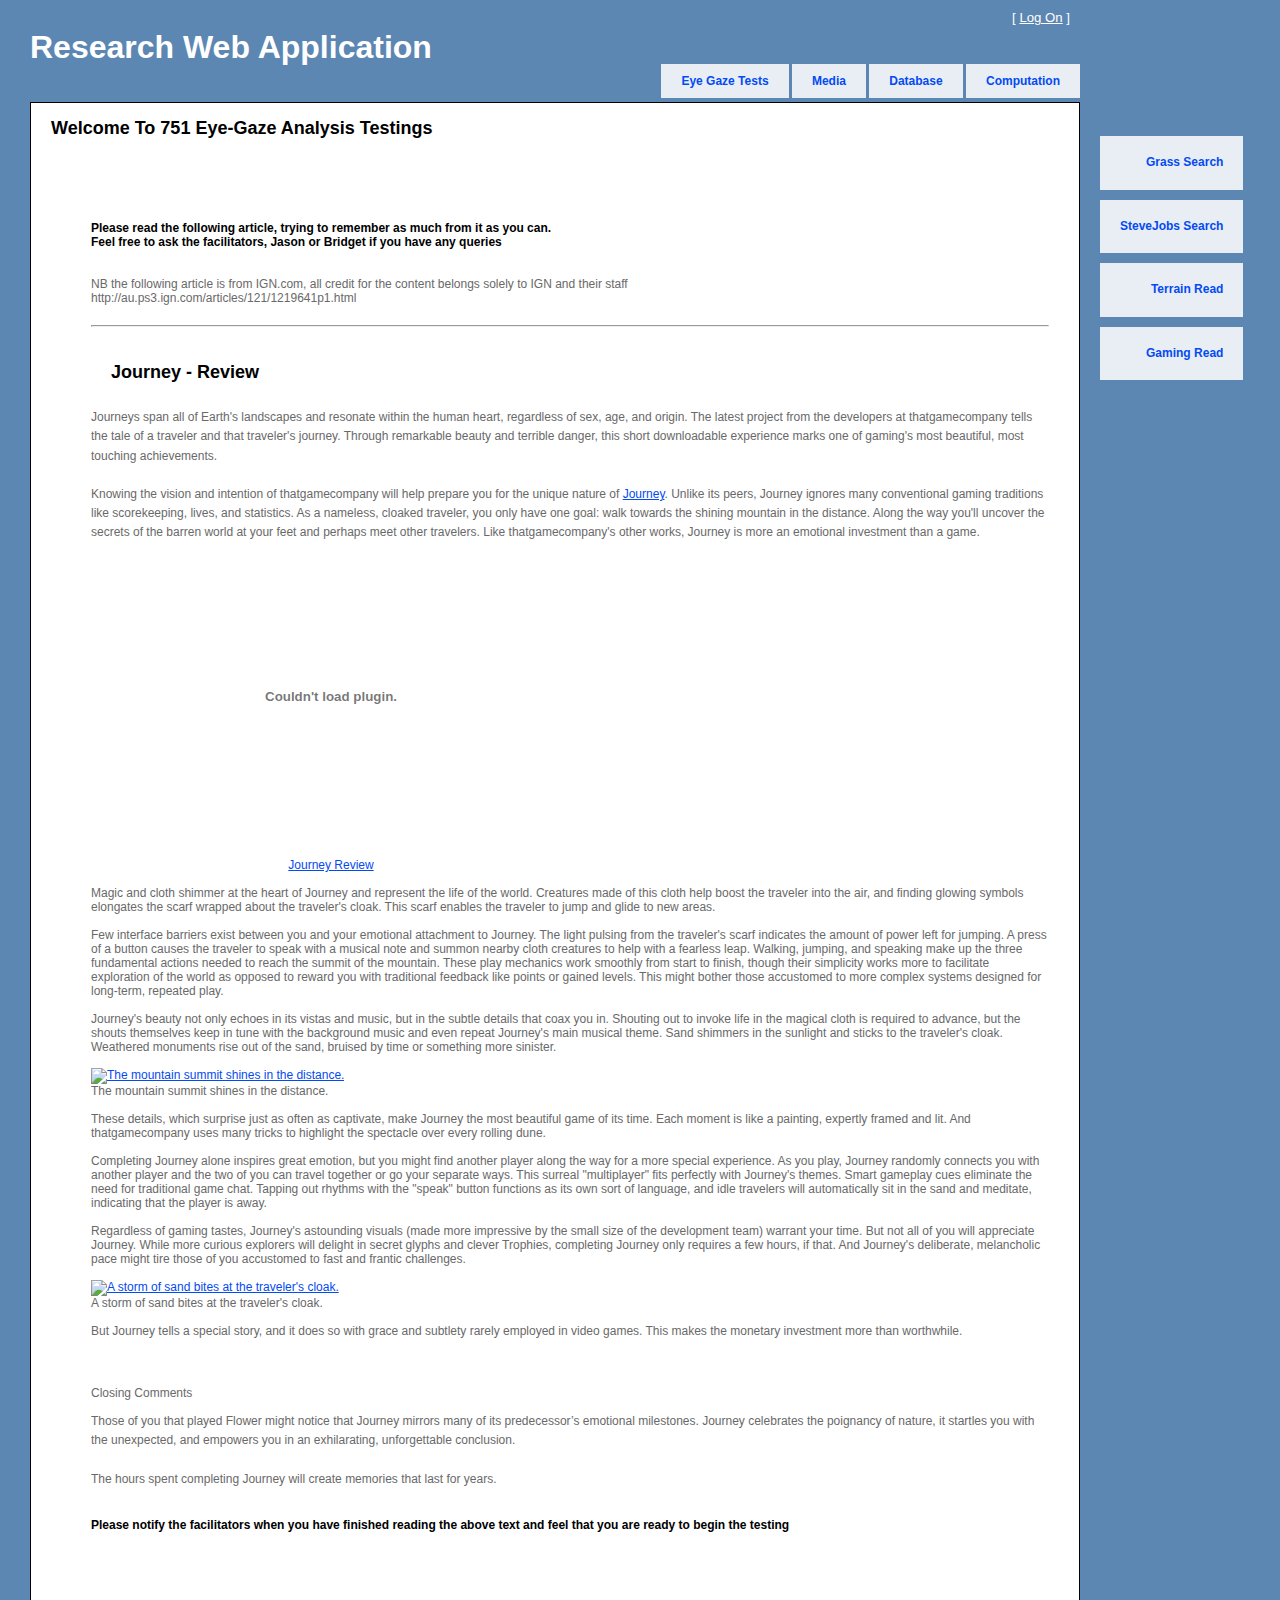
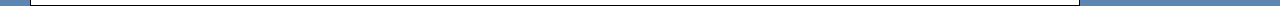
==== html_Ver/Eyegaze/StandardReadArticle.html @ 36808066 "Create static version of site for local use without Visual Studio" ====
<!DOCTYPE html>

<html>

<head>

    <title>Eye Gaze Testing</title>

    <link href="../Content/Site.css" rel="stylesheet" type="text/css" />

    <link href="../Content/Eyegaze.css" rel="stylesheet" type="text/css" />

    <script src="../Scripts/jquery-1.4.4.min.js" type="text/javascript"></script>

</head>



<body>

    <div class="page">



        <div id="header">

            <div id="title">

                <h1>Research Web Application</h1>

            </div>



            <div id="logindisplay">

                    [ <a href="/Account/LogOn">Log On</a> ]



            </div>



            <div id="menucontainer">



                <ul id="menu">

                    <li><a href="./Index.html">Eye Gaze Tests</a></li>

                    <li><a href="/">Media</a></li>

                    <li><a href="/Home/About">Database</a></li>

                    <li><a href="/Home/About">Computation</a></li>

                </ul>



            </div>

        </div>



        <div id="whiteBack">

            <div id="main">

                    <div id="EyegazeBody">

        <h2>Welcome To 751 Eye-Gaze Analysis Testings</h2>

        

<div id="EyegazeContentBody">

    <h6>Please read the following article, trying to remember as much from it as you can. <br />Feel free to ask the facilitators, Jason or Bridget if you have any queries</h6>

        NB the following article is from IGN.com, all credit for the content belongs solely to IGN and their staff

    <br />

    http://au.ps3.ign.com/articles/121/1219641p1.html

    <br />

    <br />

    <hr />

    <br />



<h2>Journey - Review</h2>



<p>Journeys span all of Earth's landscapes and resonate within the human heart, regardless of sex, age, and origin. The latest project from the developers at thatgamecompany tells the tale of a traveler and that traveler's journey. Through remarkable beauty and terrible danger, this short downloadable experience marks one of gaming's most beautiful, most touching achievements.


<br>


<br>


Knowing the vision and intention of thatgamecompany will help prepare you for the unique nature of <a class='autolink' href='http://ps3.ign.com/objects/867/867592.html'>Journey</a>. Unlike its peers, Journey ignores many conventional gaming traditions like scorekeeping, lives, and statistics. As a nameless, cloaked traveler, you only have one goal: walk towards the shining mountain in the distance. Along the way you'll uncover the secrets of the barren world at your feet and perhaps meet other travelers. Like thatgamecompany's other works, Journey is more  an emotional investment than a game.


<br>


<br>


<object id="vid_f68b102c63ef0643b2aff1b46083ce0b" class="ign-videoplayer" width="480" height="270" data="http://media.ign.com/ev/prod/embed.swf" type="application/x-shockwave-flash"><param name="movie" value="http://media.ign.com/ev/prod/embed.swf" /><param name="allowfullscreen" value="true" /><param name="allowscriptaccess" value="always" /><param name="bgcolor" value="#000000" /><param name="flashvars" value="url=http://www.ign.com/videos/2012/03/01/journey-video-review"/></object><div style="width:480px"><a href="http://www.ign.com/videos/2012/03/01/journey-video-review"><center>Journey Review</center></a></div>


<br>


Magic and cloth shimmer at the heart of Journey and represent the life of the world. Creatures made of this cloth help boost the traveler into the air, and finding glowing symbols elongates the scarf wrapped about the traveler's cloak. This scarf enables the traveler to jump and glide to new areas.


<br>


<br>


Few interface barriers exist between you and your emotional attachment to Journey. The light pulsing from the traveler's scarf indicates the amount of power left for jumping. A press of a button causes the traveler to speak with a musical note and summon nearby cloth creatures to help with a fearless leap. Walking, jumping, and speaking make up the three fundamental actions needed to reach the summit of the mountain. These play mechanics work smoothly from start to finish, though their simplicity works more to facilitate exploration of the world as opposed to reward you with traditional feedback like points or gained levels. This might bother those accustomed to more complex systems designed for long-term, repeated play.


<br>


<br>


Journey's beauty not only echoes in its vistas and music, but in the subtle details that coax you in. Shouting out to invoke life in the magical cloth is required to advance, but the shouts themselves keep in tune with the background music and even repeat Journey's main musical theme. Sand shimmers in the sunlight and sticks to the traveler's cloak. Weathered monuments rise out of the sand, bruised by time or something more sinister.


<br>


<br>


<!-- start image div  --><div class="imageInline" style="width:468px;"><a href="http://media.ps3.ign.com/media/867/867592/imgs_1.html"><img src="http://ps3media.ign.com/ps3/image/article/121/1219641/journey-20120228050254737-000.jpg" width="468" height="263" border="0" alt="The mountain summit shines in the distance." /></a><div class="inlineImageCaption" style="width:468px;">The mountain summit shines in the distance.</div></div>


<!--- end image div -->


<br>


These details, which surprise just as often as captivate, make Journey the most beautiful game of its time. Each moment is like a painting, expertly framed and lit. And thatgamecompany uses many tricks to highlight the spectacle over every rolling dune.


<br>


<br>


Completing Journey alone inspires great emotion, but you might find another player along the way for a more special experience. As you play, Journey randomly connects you with another player and the two of you can travel together or go your separate ways. This surreal "multiplayer" fits perfectly with Journey's themes. Smart gameplay cues eliminate the need for traditional game chat. Tapping out rhythms with the "speak" button functions as its own sort of language, and idle travelers will automatically sit in the sand and meditate, indicating that the player is away.


<br>


<br>


Regardless of gaming tastes, Journey's astounding visuals (made more impressive by the small size of the development team) warrant your time. But not all of you will appreciate Journey. While more curious explorers will delight in secret glyphs and clever Trophies, completing Journey only requires a few hours, if that. And Journey's deliberate, melancholic pace might tire those of you accustomed to fast and frantic challenges.


<br>


<br>


<!-- start image div  --><div class="imageInline" style="width:468px;"><a href="http://media.ps3.ign.com/media/867/867592/imgs_1.html"><img src="http://ps3media.ign.com/ps3/image/article/121/1219641/journey-20120228050254378-000.jpg" width="468" height="263" border="0" alt="A storm of sand bites at the traveler's cloak." /></a><div class="inlineImageCaption" style="width:468px;">A storm of sand bites at the traveler's cloak.</div></div>


<!--- end image div -->


<br>


But Journey tells a special story, and it does so with grace and subtlety rarely employed in video games. This makes the monetary investment more than worthwhile.</p>


<br />

<br />

		<!-- END: article content -->


			<!-- START: ratings box -->


Closing Comments<div class="ratingbox-comments"><LINK REL="stylesheet" HREF="http://guidesmedia.ign.com/guides/uni/IGNE_style.css" TYPE="text/css">


<p>Those of you that played Flower might notice that Journey mirrors many of its predecessor&#8217;s emotional milestones. Journey celebrates the poignancy of nature, it startles you with the unexpected, and empowers you in an exhilarating, unforgettable conclusion.</p>


<p>The hours spent completing Journey will create memories that last for years.</p>

</div>



<h6>Please notify the facilitators when you have finished reading the above text and feel that you are ready to begin the testing</h6>

</div>

    </div>

    <div id="menuPositioner">

    <div id="EyegazeMenu">

        <ul id="menu">

            <li><a href="./TechSearchArticle.html">Grass Search</a></li>

            <li><a href="./StandardSearchArticle.html">SteveJobs Search</a></li>

            <li><a href="./TechReadArticle.html">Terrain Read</a></li>

            <li><a href="./StandardReadArticle.html">Gaming Read</a></li>

        </ul>

    </div>

    </div>





                <div id="footer">

                </div>

            </div>

        </div>

    </div>

</body>

</html>
---- html_Ver/Content/Site.css ----
﻿/*----------------------------------------------------------
The base color for this template is #5c87b2. If you'd like
to use a different color start by replacing all instances of
#5c87b2 with your new color.
----------------------------------------------------------*/
body
{
    background-color: #5c87b2;
    font-size: 75%;
    font-family: Verdana, Tahoma, Arial, "Helvetica Neue", Helvetica, Sans-Serif;
    margin: 0;
    padding: 0;
    color: #696969;
    min-width: 950px;
}

a:link
{
    color: #034af3;
    text-decoration: underline;
}
a:visited
{
    color: #505abc;
}
a:hover
{
    color: #1d60ff;
    text-decoration: none;
}
a:active
{
    color: #12eb87;
}

p, ul
{
    margin-bottom: 20px;
    line-height: 1.6em;
}

/* HEADINGS   
----------------------------------------------------------*/
h1, h2, h3, h4, h5, h6
{
    font-size: 1.5em;
    color: #000;
}

h1
{
    font-size: 2em;
    padding-bottom: 0;
    margin-bottom: 0;
}
h2
{
    padding: 0 0 10px 0;
}
h3
{
    font-size: 1.2em;
}
h4
{
    font-size: 1.1em;
}
h5, h6
{
    font-size: 1em;
}

/* this rule styles <h2> tags that are the 
first child of the left and right table columns */
.rightColumn > h1, .rightColumn > h2, .leftColumn > h1, .leftColumn > h2
{
    margin-top: 0;
}

/* PRIMARY LAYOUT ELEMENTS   
----------------------------------------------------------*/

/* you can specify a greater or lesser percentage for the 
page width. Or, you can specify an exact pixel width. */
.page
{
    /*width: 90%;*/
    margin-left: 30px;
    margin-right: 200px;
    min-width: 700px;
}

#header
{
    position: relative;
    margin-bottom: 0px;
    color: #000;
    padding: 0;
}

#header h1
{
    font-weight: bold;
    padding: 5px 0;
    margin: 0;
    color: #fff;
    border: none;
    line-height: 2em;
    font-size: 32px !important;
}

#main
{
    /*padding: 30px 30px 15px 30px;*/
    margin-bottom: 30px;
    _height: 1px; /* only IE6 applies CSS properties starting with an underscore */
}

#whiteBack
{
    background-color: #fff;/*
    border: 1px solid black;
    min-height: 500px;*/
}

#footer
{
    color: #999;
    padding: 10px 0;
    text-align: center;
    line-height: normal;
    margin: 0;
    font-size: .9em;
}

/* TAB MENU   
----------------------------------------------------------*/
ul#menu
{
    border-bottom: 1px #5C87B2 solid;
    padding: 0 0 2px;
    position: relative;
    margin: 0;
    text-align: right;
}

ul#menu li
{
    display: inline;
    list-style: none;
}

ul#menu li#greeting
{
    padding: 10px 20px;
    font-weight: bold;
    text-decoration: none;
    line-height: 2.8em;
    color: #fff;
}

ul#menu li a
{
    padding: 10px 20px;
    font-weight: bold;
    text-decoration: none;
    line-height: 2.8em;
    background-color: #e8eef4;
    color: #034af3;
}

ul#menu li a:hover
{
    background-color: #fff;
    text-decoration: none;
}

ul#menu li a:active
{
    background-color: #a6e2a6;
    text-decoration: none;
}

ul#menu li.selected a
{
    background-color: #fff;
    color: #000;
}

/* FORM LAYOUT ELEMENTS   
----------------------------------------------------------*/

fieldset 
{
    border:1px solid #ddd;
    padding:0 1.4em 1.4em 1.4em;
    margin:0 0 1.5em 0;
}

legend 
{
    font-size:1.2em;
    font-weight: bold;
}

textarea 
{
    min-height: 75px;
}

input[type="text"] 
{
    width: 200px;
    border: 1px solid #CCC;
}

input[type="password"] 
{
    width: 200px;
    border: 1px solid #CCC;
}

/* TABLE
----------------------------------------------------------*/

table 
{
  border: solid 1px #e8eef4;
  border-collapse: collapse;
}

table td 
{
  padding: 5px;   
  border: solid 1px #e8eef4;
}

table th
{
  padding: 6px 5px;
  text-align: left;
  background-color: #e8eef4; 
  border: solid 1px #e8eef4;   
}

/* MISC  
----------------------------------------------------------*/
.clear
{
    clear: both;
}

.error
{
    color:Red;
}

#menucontainer
{
    margin-top:40px;
}

div#title
{
    display:block;
    float:left;
    text-align:left;
}

#logindisplay
{
    font-size:1.1em;
    display:block;
    text-align:right;
    margin:10px;
    color:White;
}

#logindisplay a:link
{
    color: white;
    text-decoration: underline;
}

#logindisplay a:visited
{
    color: white;
    text-decoration: underline;
}

#logindisplay a:hover
{
    color: white;
    text-decoration: none;
}

/* Styles for validation helpers
-----------------------------------------------------------*/
.field-validation-error
{
    color: #ff0000;
}

.field-validation-valid
{
    display: none;
}

.input-validation-error
{
    border: 1px solid #ff0000;
    background-color: #ffeeee;
}

.validation-summary-errors
{
    font-weight: bold;
    color: #ff0000;
}

.validation-summary-valid
{
    display: none;
}

/* Styles for editor and display helpers
----------------------------------------------------------*/
.display-label,
.editor-label
{
    margin: 1em 0 0 0;
}

.display-field,
.editor-field
{
    margin:0.5em 0 0 0;
}

.text-box
{
    width: 30em;
}

.text-box.multi-line
{
    height: 6.5em;
}

.tri-state
{
    width: 6em;
}
---- html_Ver/Content/Eyegaze.css ----
﻿#EyegazeMain
{
    background-color: White;
}

#EyegazeBody
{
    float: left;
    border: 1px solid black;
    background-color: White;
}

#EyegazeBody h2
{
    margin-left: 20px;
    display: block;
}

#EyegazeContentBody
{
    padding: 30px 30px 15px 30px;
    background-color: White;
    margin-bottom: 30px;
    margin-left: 30px;
}


/*------------------------- Navigation Menu -------------------------*/
#EyegazeMenu
{
    position:fixed;
    top:126px;
    background-color: #5c87b2;
    float: right; 
}

#menuPositioner
{
    float: right;
    position: relative;
    margin-right: -20px;
    
}

#EyegazeMenu ul
{
    list-style-type: none;
}

#EyegazeMenu ul#menu
{
    border-bottom: none;
}

#EyegazeMenu ul#menu li
{
    padding: 10px 0 0 0;
    display: block;  
}



#EyegazeMenu ul#menu li a
{
    display: block; 
}

#EyegazeMenu ul#menu li a:hover
{
    background-color: #ccc;
    text-decoration: none;
}

#EyegazeMenu ul#menu li a:active
{
    background-color: black;
    text-decoration: none;
    color: White;
}

#EyegazeMenu ul#menu li.selected a
{
    background-color: black;
    
    color:White;
}
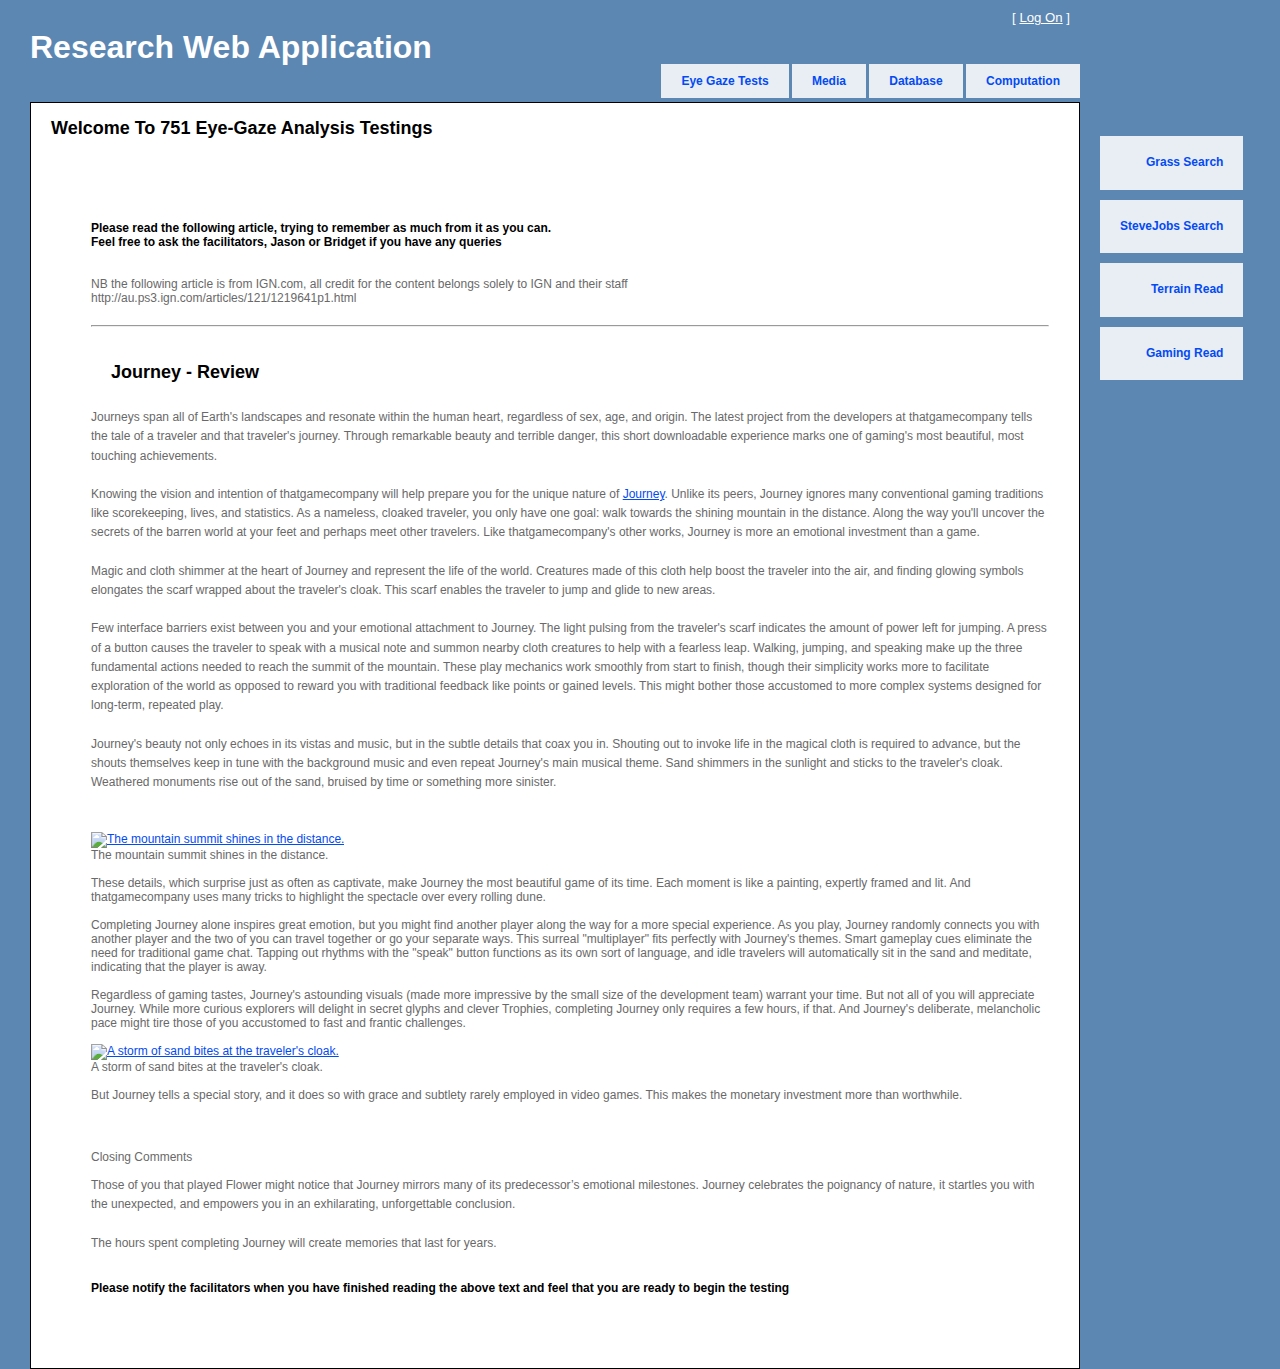
==== commit acec42c7: "Changed format and length of articles." ====
--- a/html_Ver/Eyegaze/StandardReadArticle.html
+++ b/html_Ver/Eyegaze/StandardReadArticle.html
@@ -119,12 +119,6 @@
 <br>
 
 
-<object id="vid_f68b102c63ef0643b2aff1b46083ce0b" class="ign-videoplayer" width="480" height="270" data="http://media.ign.com/ev/prod/embed.swf" type="application/x-shockwave-flash"><param name="movie" value="http://media.ign.com/ev/prod/embed.swf" /><param name="allowfullscreen" value="true" /><param name="allowscriptaccess" value="always" /><param name="bgcolor" value="#000000" /><param name="flashvars" value="url=http://www.ign.com/videos/2012/03/01/journey-video-review"/></object><div style="width:480px"><a href="http://www.ign.com/videos/2012/03/01/journey-video-review"><center>Journey Review</center></a></div>
-
-
-<br>
-
-
 Magic and cloth shimmer at the heart of Journey and represent the life of the world. Creatures made of this cloth help boost the traveler into the air, and finding glowing symbols elongates the scarf wrapped about the traveler's cloak. This scarf enables the traveler to jump and glide to new areas.
 
 
